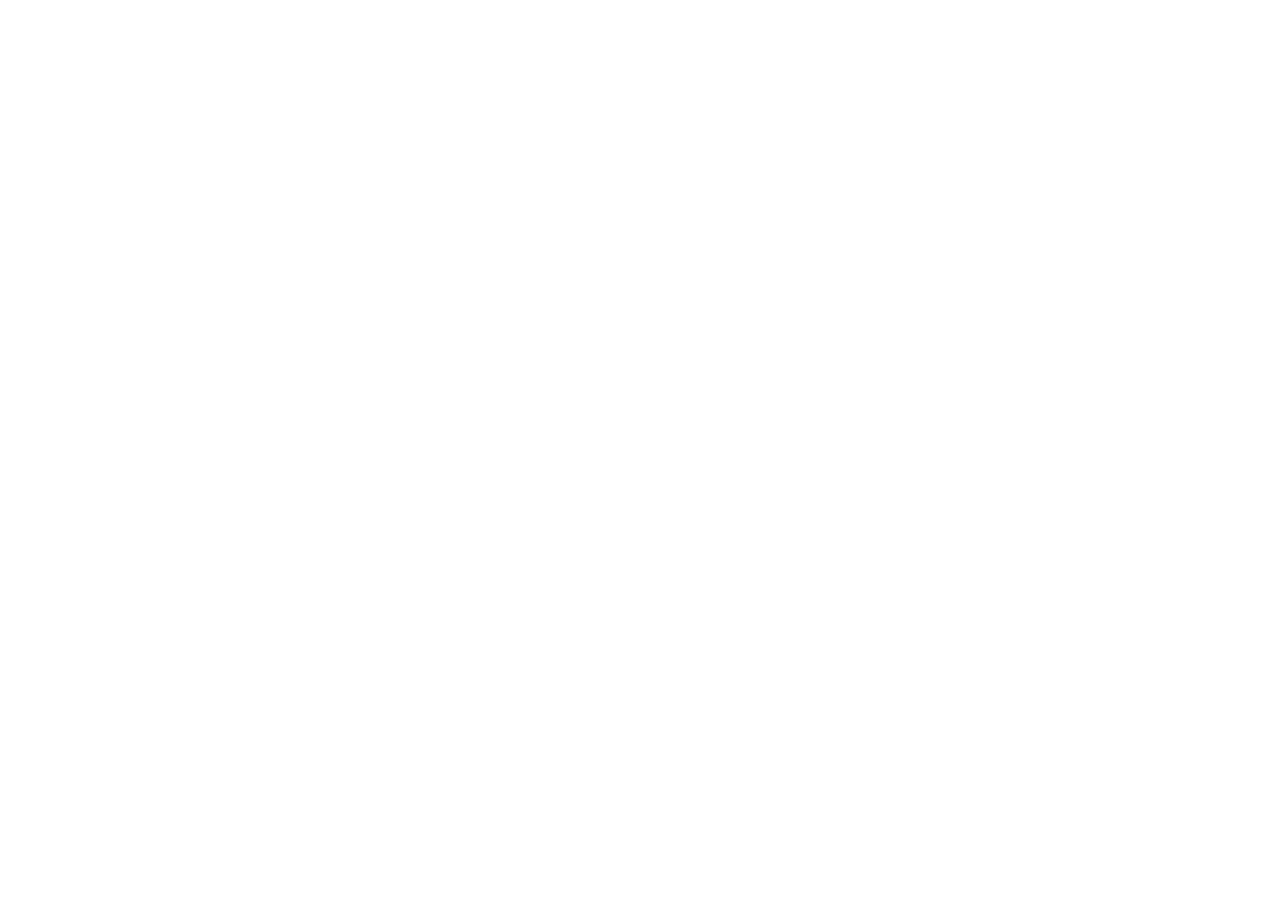
==== docs/index.html @ 85fbb2df "docs agregado" ====
<!doctype html><html lang="en"><head><meta charset="utf-8"/><link rel="icon" href="/favicon.ico"/><meta name="viewport" content="width=device-width,initial-scale=1"/><meta name="theme-color" content="#000000"/><meta name="description" content="Web site created using create-react-app"/><link rel="apple-touch-icon" href="/logo192.png"/><link rel="manifest" href="/manifest.json"/><link rel="stylesheet" href="https://cdnjs.cloudflare.com/ajax/libs/animate.css/4.1.1/animate.min.css"/><title>Gif Expert APP</title><link href="/static/css/main.c1a1e4fb.chunk.css" rel="stylesheet"></head><body><noscript>You need to enable JavaScript to run this app.</noscript><div id="root"></div><script>!function(e){function r(r){for(var n,p,f=r[0],i=r[1],l=r[2],c=0,s=[];c<f.length;c++)p=f[c],Object.prototype.hasOwnProperty.call(o,p)&&o[p]&&s.push(o[p][0]),o[p]=0;for(n in i)Object.prototype.hasOwnProperty.call(i,n)&&(e[n]=i[n]);for(a&&a(r);s.length;)s.shift()();return u.push.apply(u,l||[]),t()}function t(){for(var e,r=0;r<u.length;r++){for(var t=u[r],n=!0,f=1;f<t.length;f++){var i=t[f];0!==o[i]&&(n=!1)}n&&(u.splice(r--,1),e=p(p.s=t[0]))}return e}var n={},o={1:0},u=[];function p(r){if(n[r])return n[r].exports;var t=n[r]={i:r,l:!1,exports:{}};return e[r].call(t.exports,t,t.exports,p),t.l=!0,t.exports}p.m=e,p.c=n,p.d=function(e,r,t){p.o(e,r)||Object.defineProperty(e,r,{enumerable:!0,get:t})},p.r=function(e){"undefined"!=typeof Symbol&&Symbol.toStringTag&&Object.defineProperty(e,Symbol.toStringTag,{value:"Module"}),Object.defineProperty(e,"__esModule",{value:!0})},p.t=function(e,r){if(1&r&&(e=p(e)),8&r)return e;if(4&r&&"object"==typeof e&&e&&e.__esModule)return e;var t=Object.create(null);if(p.r(t),Object.defineProperty(t,"default",{enumerable:!0,value:e}),2&r&&"string"!=typeof e)for(var n in e)p.d(t,n,function(r){return e[r]}.bind(null,n));return t},p.n=function(e){var r=e&&e.__esModule?function(){return e.default}:function(){return e};return p.d(r,"a",r),r},p.o=function(e,r){return Object.prototype.hasOwnProperty.call(e,r)},p.p="/";var f=this["webpackJsonpgif-expert-app"]=this["webpackJsonpgif-expert-app"]||[],i=f.push.bind(f);f.push=r,f=f.slice();for(var l=0;l<f.length;l++)r(f[l]);var a=i;t()}([])</script><script src="/static/js/2.b04e268c.chunk.js"></script><script src="/static/js/main.15ecb3ef.chunk.js"></script></body></html>
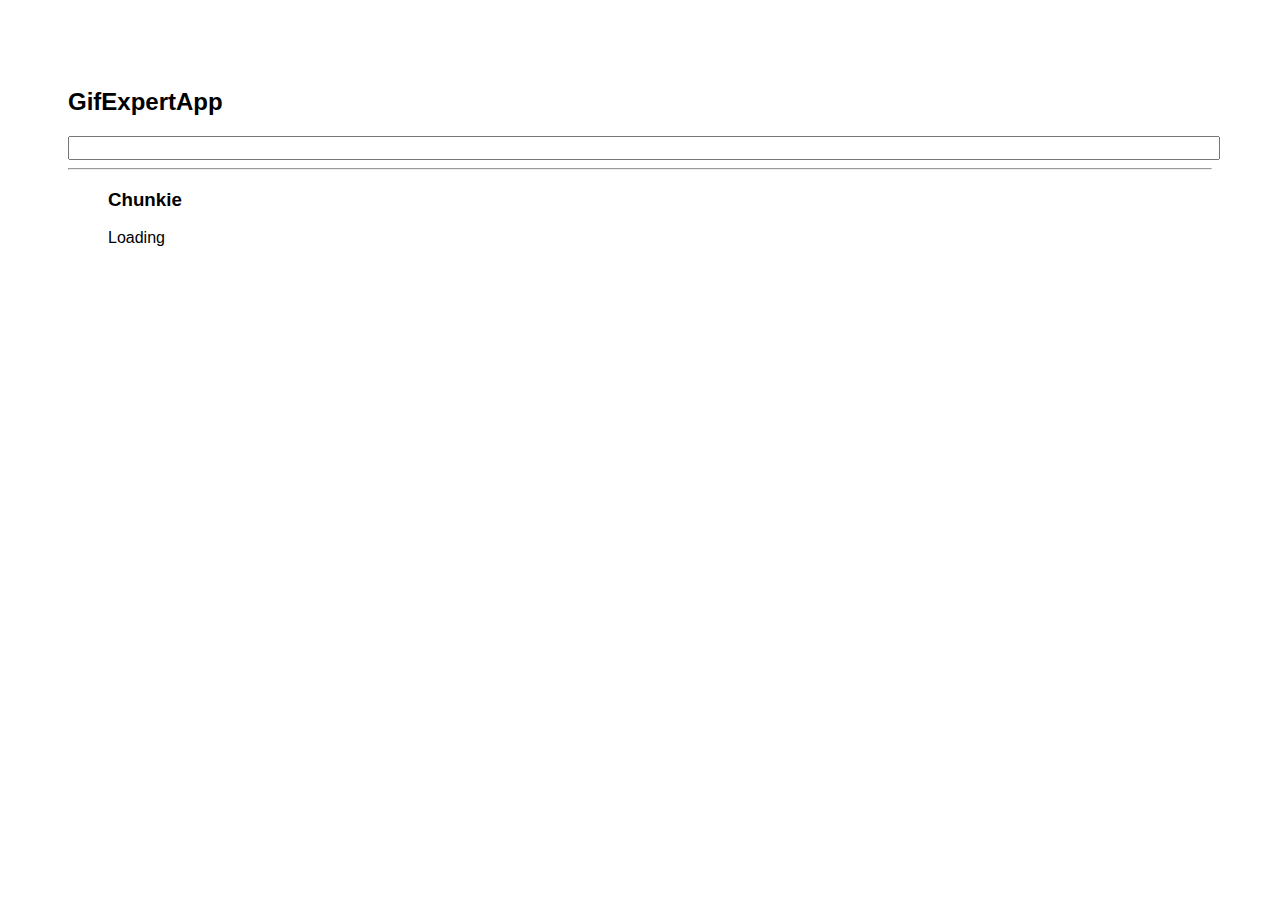
==== commit c3d5a754: "index.html actualizado" ====
--- a/docs/index.html
+++ b/docs/index.html
@@ -1 +1,24 @@
-<!doctype html><html lang="en"><head><meta charset="utf-8"/><link rel="icon" href="/favicon.ico"/><meta name="viewport" content="width=device-width,initial-scale=1"/><meta name="theme-color" content="#000000"/><meta name="description" content="Web site created using create-react-app"/><link rel="apple-touch-icon" href="/logo192.png"/><link rel="manifest" href="/manifest.json"/><link rel="stylesheet" href="https://cdnjs.cloudflare.com/ajax/libs/animate.css/4.1.1/animate.min.css"/><title>Gif Expert APP</title><link href="/static/css/main.c1a1e4fb.chunk.css" rel="stylesheet"></head><body><noscript>You need to enable JavaScript to run this app.</noscript><div id="root"></div><script>!function(e){function r(r){for(var n,p,f=r[0],i=r[1],l=r[2],c=0,s=[];c<f.length;c++)p=f[c],Object.prototype.hasOwnProperty.call(o,p)&&o[p]&&s.push(o[p][0]),o[p]=0;for(n in i)Object.prototype.hasOwnProperty.call(i,n)&&(e[n]=i[n]);for(a&&a(r);s.length;)s.shift()();return u.push.apply(u,l||[]),t()}function t(){for(var e,r=0;r<u.length;r++){for(var t=u[r],n=!0,f=1;f<t.length;f++){var i=t[f];0!==o[i]&&(n=!1)}n&&(u.splice(r--,1),e=p(p.s=t[0]))}return e}var n={},o={1:0},u=[];function p(r){if(n[r])return n[r].exports;var t=n[r]={i:r,l:!1,exports:{}};return e[r].call(t.exports,t,t.exports,p),t.l=!0,t.exports}p.m=e,p.c=n,p.d=function(e,r,t){p.o(e,r)||Object.defineProperty(e,r,{enumerable:!0,get:t})},p.r=function(e){"undefined"!=typeof Symbol&&Symbol.toStringTag&&Object.defineProperty(e,Symbol.toStringTag,{value:"Module"}),Object.defineProperty(e,"__esModule",{value:!0})},p.t=function(e,r){if(1&r&&(e=p(e)),8&r)return e;if(4&r&&"object"==typeof e&&e&&e.__esModule)return e;var t=Object.create(null);if(p.r(t),Object.defineProperty(t,"default",{enumerable:!0,value:e}),2&r&&"string"!=typeof e)for(var n in e)p.d(t,n,function(r){return e[r]}.bind(null,n));return t},p.n=function(e){var r=e&&e.__esModule?function(){return e.default}:function(){return e};return p.d(r,"a",r),r},p.o=function(e,r){return Object.prototype.hasOwnProperty.call(e,r)},p.p="/";var f=this["webpackJsonpgif-expert-app"]=this["webpackJsonpgif-expert-app"]||[],i=f.push.bind(f);f.push=r,f=f.slice();for(var l=0;l<f.length;l++)r(f[l]);var a=i;t()}([])</script><script src="/static/js/2.b04e268c.chunk.js"></script><script src="/static/js/main.15ecb3ef.chunk.js"></script></body></html>+<!doctype html>
+<html lang="en">
+
+<head>
+    <meta charset="utf-8" />
+    <link rel="icon" href="./favicon.ico" />
+    <meta name="viewport" content="width=device-width,initial-scale=1" />
+    <meta name="theme-color" content="#000000" />
+    <meta name="description" content="Web site created using create-react-app" />
+    <link rel="apple-touch-icon" href="./logo192.png" />
+    <link rel="manifest" href="./manifest.json" />
+    <link rel="stylesheet" href="https://cdnjs.cloudflare.com/ajax/libs/animate.css/4.1.1/animate.min.css" />
+    <title>Gif Expert APP</title>
+    <link href="./static/css/main.c1a1e4fb.chunk.css" rel="stylesheet">
+</head>
+
+<body><noscript>You need to enable JavaScript to run this app.</noscript>
+    <div id="root"></div>
+    <script>!function (e) { function r(r) { for (var n, p, f = r[0], i = r[1], l = r[2], c = 0, s = []; c < f.length; c++)p = f[c], Object.prototype.hasOwnProperty.call(o, p) && o[p] && s.push(o[p][0]), o[p] = 0; for (n in i) Object.prototype.hasOwnProperty.call(i, n) && (e[n] = i[n]); for (a && a(r); s.length;)s.shift()(); return u.push.apply(u, l || []), t() } function t() { for (var e, r = 0; r < u.length; r++) { for (var t = u[r], n = !0, f = 1; f < t.length; f++) { var i = t[f]; 0 !== o[i] && (n = !1) } n && (u.splice(r--, 1), e = p(p.s = t[0])) } return e } var n = {}, o = { 1: 0 }, u = []; function p(r) { if (n[r]) return n[r].exports; var t = n[r] = { i: r, l: !1, exports: {} }; return e[r].call(t.exports, t, t.exports, p), t.l = !0, t.exports } p.m = e, p.c = n, p.d = function (e, r, t) { p.o(e, r) || Object.defineProperty(e, r, { enumerable: !0, get: t }) }, p.r = function (e) { "undefined" != typeof Symbol && Symbol.toStringTag && Object.defineProperty(e, Symbol.toStringTag, { value: "Module" }), Object.defineProperty(e, "__esModule", { value: !0 }) }, p.t = function (e, r) { if (1 & r && (e = p(e)), 8 & r) return e; if (4 & r && "object" == typeof e && e && e.__esModule) return e; var t = Object.create(null); if (p.r(t), Object.defineProperty(t, "default", { enumerable: !0, value: e }), 2 & r && "string" != typeof e) for (var n in e) p.d(t, n, function (r) { return e[r] }.bind(null, n)); return t }, p.n = function (e) { var r = e && e.__esModule ? function () { return e.default } : function () { return e }; return p.d(r, "a", r), r }, p.o = function (e, r) { return Object.prototype.hasOwnProperty.call(e, r) }, p.p = "/"; var f = this["webpackJsonpgif-expert-app"] = this["webpackJsonpgif-expert-app"] || [], i = f.push.bind(f); f.push = r, f = f.slice(); for (var l = 0; l < f.length; l++)r(f[l]); var a = i; t() }([])</script>
+    <script src="./static/js/2.b04e268c.chunk.js"></script>
+    <script src="./static/js/main.15ecb3ef.chunk.js"></script>
+</body>
+
+</html>--- a/docs/static/css/main.c1a1e4fb.chunk.css
+++ b/docs/static/css/main.c1a1e4fb.chunk.css
@@ -0,0 +1,2 @@
+*{font-family:Helvetica,sans-serif}body{padding:60px}input{width:100%;font-size:1rem;color:grey}.card-grid{display:flex;flex-direction:row;flex-wrap:wrap}.card{align-content:center;border:1px solid grey;border-radius:6px;margin-bottom:10px;margin-right:10px;overflow:hidden}.card p{padding:5px;text-align:center}.card img{max-height:170px}
+/*# sourceMappingURL=main.c1a1e4fb.chunk.css.map */